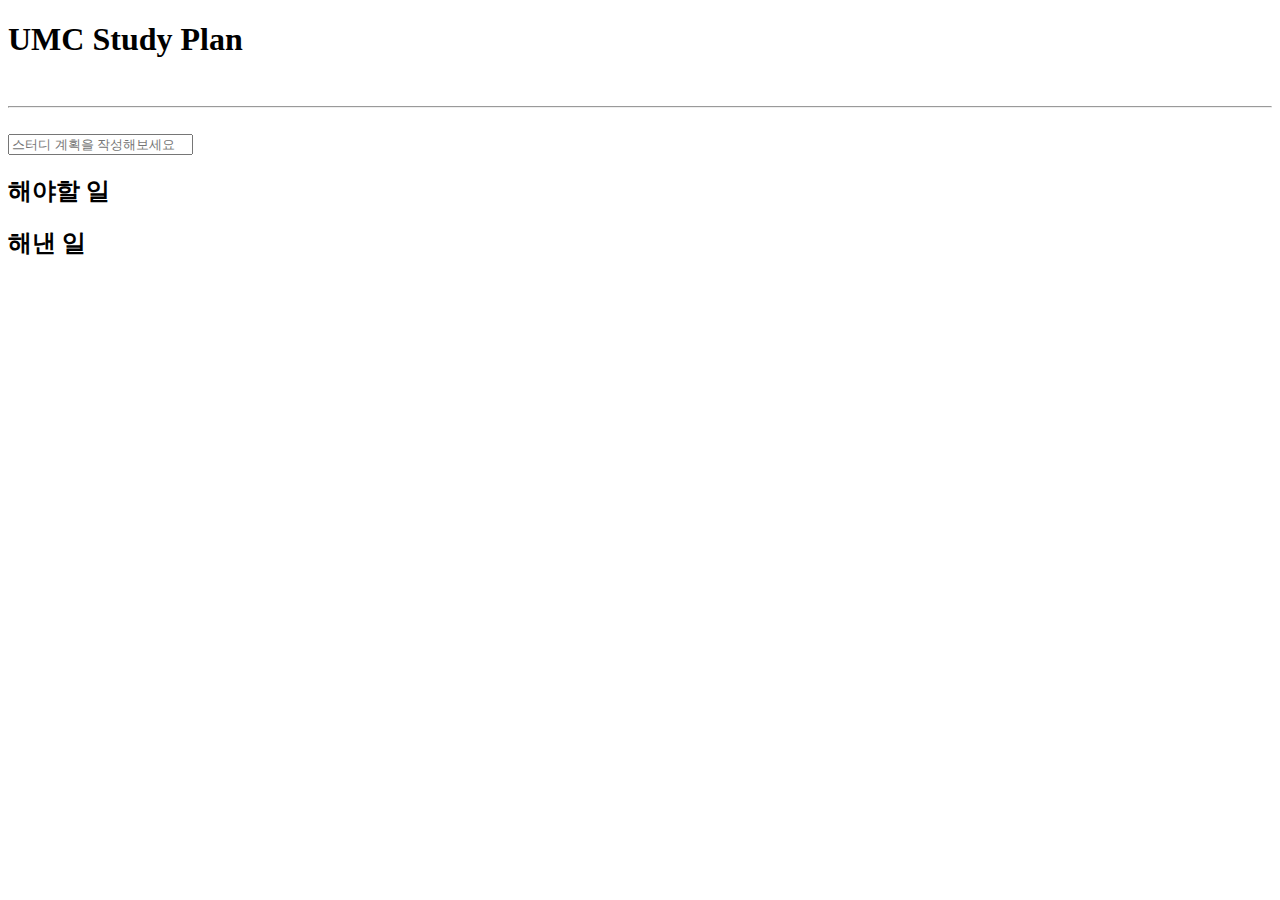
==== week1/mission2/index.html @ 327eac90 "Create index.html" ====
<!DOCTYPE html>
<html>
<head>
  <title>미션2</title>
  <meta charset="UTF-8">
  <link rel="stylesheet" href="styles.css">
</head>

<body>
  <div class="plan">
    <h1>UMC Study Plan</h1><br><hr><br>
    <div class="input-box">
      <input type="text" id="plan" class="input" placeholder="스터디 계획을 작성해보세요">
    </div>

    <div class="lists">
      <div class="todolist">
        <h2>해야할 일</h2>
        <ul id="todo"></ul>
      </div>
      <div class="donelist">
        <h2>해낸 일</h2>
        <ul id="done"></ul>
      </div>
    </div>
  </div>

  <script src="index.js"></script>
</body>
</html>
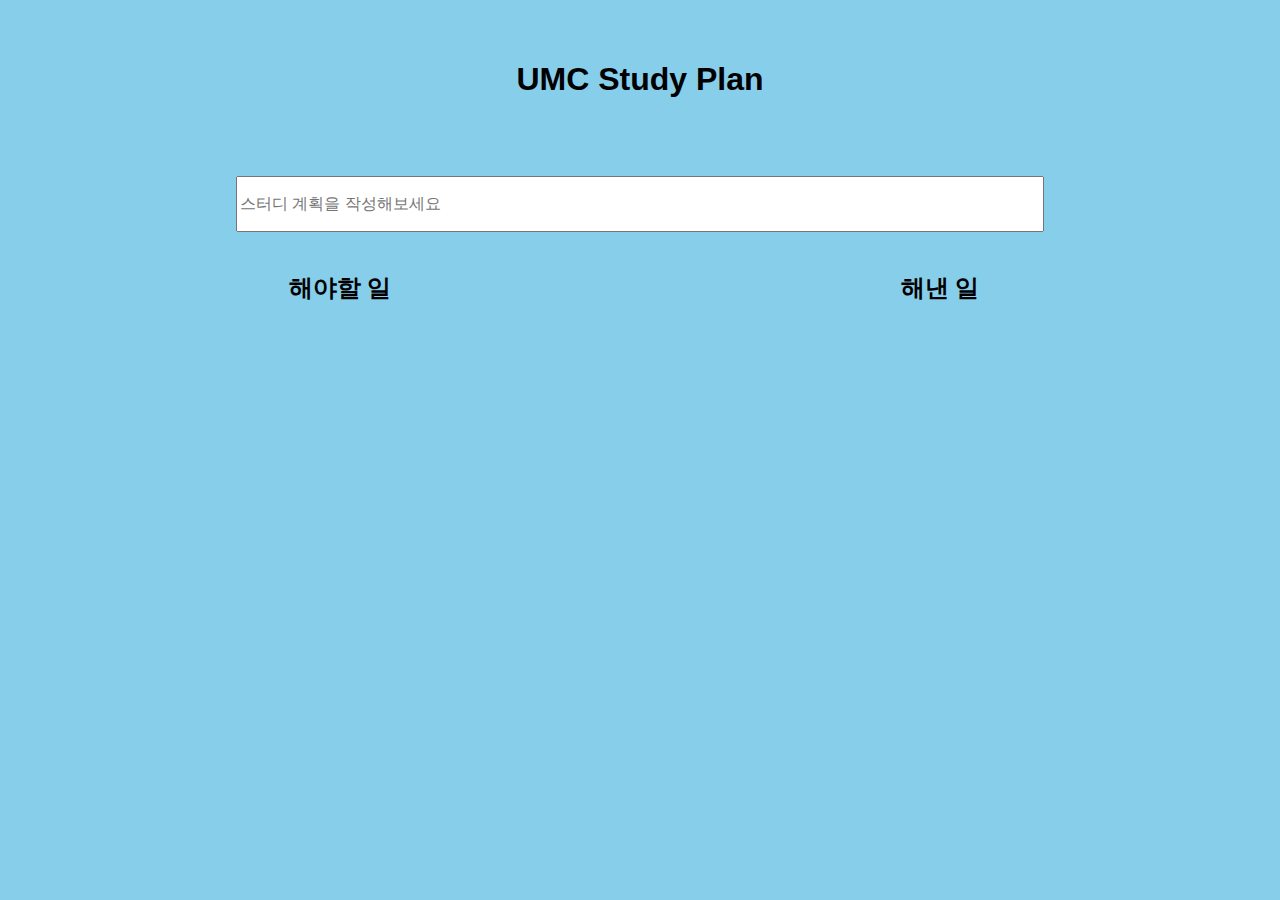
==== commit f81c924a: "Update index.html" ====
--- a/week1/mission2/index.html
+++ b/week1/mission2/index.html
@@ -8,7 +8,7 @@
 
 <body>
   <div class="plan">
-    <h1>UMC Study Plan</h1><br><hr><br>
+    <h1>UMC Study Plan</h1><br><br>
     <div class="input-box">
       <input type="text" id="plan" class="input" placeholder="스터디 계획을 작성해보세요">
     </div>
--- a/week1/mission2/styles.css
+++ b/week1/mission2/styles.css
@@ -0,0 +1,46 @@
+body {
+  font-family: Arial, sans-serif;
+  margin: 20px;
+  padding: 20px;
+  background-color: skyblue;
+}
+
+.plan {
+  text-align: center;
+}
+
+.input-box {
+  margin: 20px;
+}
+
+.input {
+  width: 800px;
+  height: 50px;
+  font-size: 16px;
+}
+
+.lists {
+  display: flex;
+  justify-content: center;
+}
+
+.todolist, .donelist {
+  flex: 1;
+}
+
+ul {
+  list-style-type: none;
+  padding: 0;
+}
+
+li {
+  margin-bottom: 10px;
+}
+
+button {
+  cursor: pointer;
+  background-color:royalblue;
+  border: royalblue;
+  margin: 5px;
+  padding: 5px;
+}
